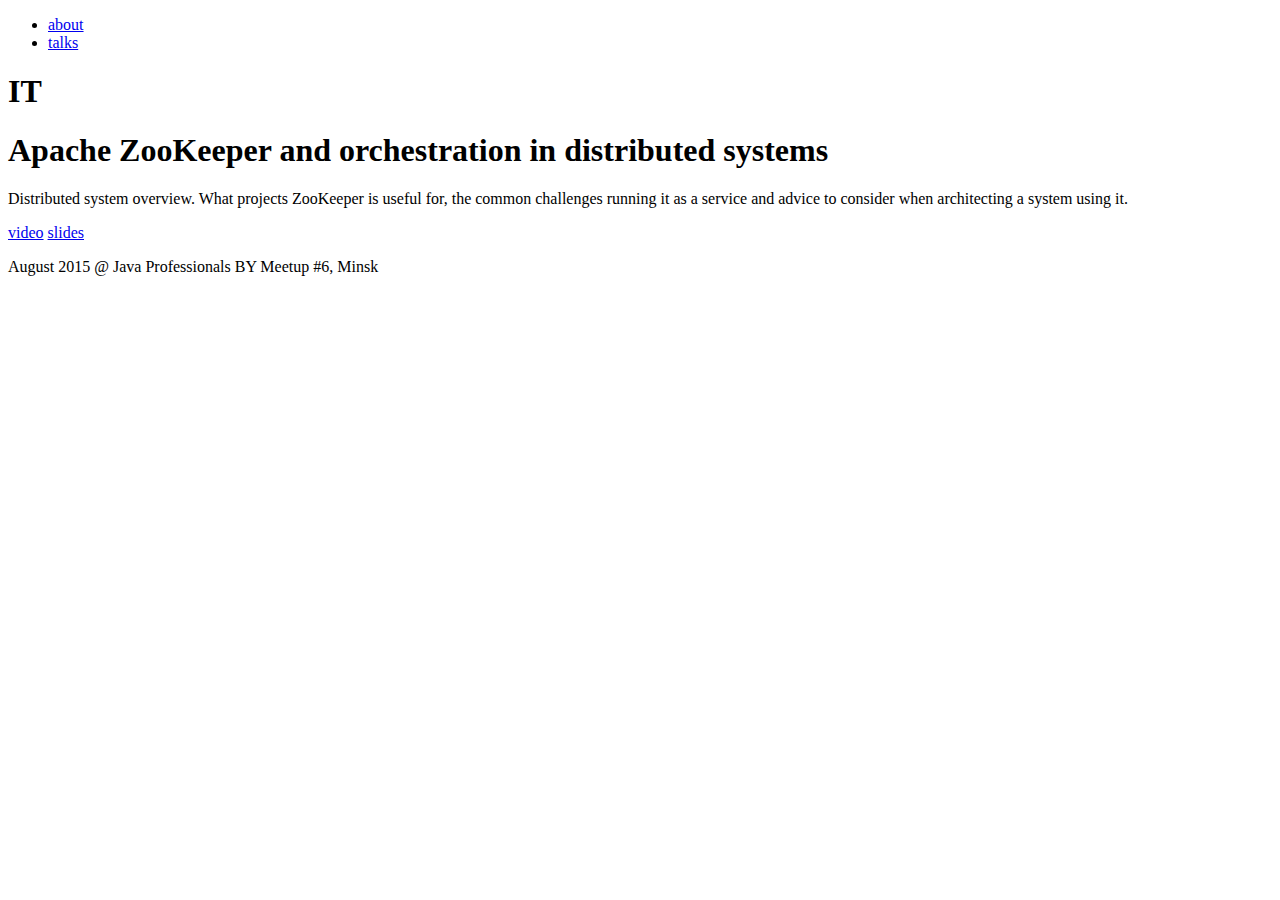
==== talks/index.html @ 01621643 "Update index.html" ====
<!doctype html>
<html lang="en" prefix="og: http://ogp.me/ns#" xmlns:og="http://opengraphprotocol.org/schema/" style="overflow-y: scroll;">
<head>
  <title>talks @ kondratovich.me</title>
  <meta http-equiv="content-type" content="text/html;charset=UTF-8"/>
  <meta name="../viewport" content="width=600" />
  <link href='../style.css' rel='stylesheet' type='text/css' />
  <link href='http://fonts.googleapis.com/css?family=Open+Sans:400italic,600italic,600,400' rel='stylesheet' type='text/css'>

  <meta name="author" content="Andrew Kondratovich" />
  
  <meta property="profile:first_name" content="Andrew" />
  <meta property="profile:last_name" content="Kondratovich" />
  <meta property="profile:gender" content="male" />

  <meta name="viewport" content="ya-title=fade,ya-dock=fade" />
</head>
<body>
  <div class="page page_wide">
    <ul class="menu">
      <li><a class="menu__item" href="/">about</a></li>
      <li><a class="menu__item menu__item_selected" href="/talks/">talks</a>
    </li></ul>

    <h1>IT</h1>

    <div class="event event-wide">
      <h1>Apache ZooKeeper and orchestration in distributed systems</h1>
      <p>Distributed system overview. What projects ZooKeeper is useful for, the common challenges running it as a service and advice to consider when architecting a system using it.</p>
      <p class="talk-links"><a href="https://www.youtube.com/watch?v=G3ZF6GJthhk">video</a> <a href="http://www.kondratovich.me/talks/august-2015-zk.pdf">slides</a></p>
      <p class=where>August 2015 <span class="at">@</span>&nbsp;Java Professionals BY Meetup #6, Minsk</p>
    </div>
  </div>
  <script>
    (function(i,s,o,g,r,a,m){i['GoogleAnalyticsObject']=r;i[r]=i[r]||function(){
    (i[r].q=i[r].q||[]).push(arguments)},i[r].l=1*new Date();a=s.createElement(o),
    m=s.getElementsByTagName(o)[0];a.async=1;a.src=g;m.parentNode.insertBefore(a,m)
    })(window,document,'script','//www.google-analytics.com/analytics.js','ga');

    ga('create', 'UA-57470083-1', 'auto');
    ga('send', 'pageview');

  </script>
</body>
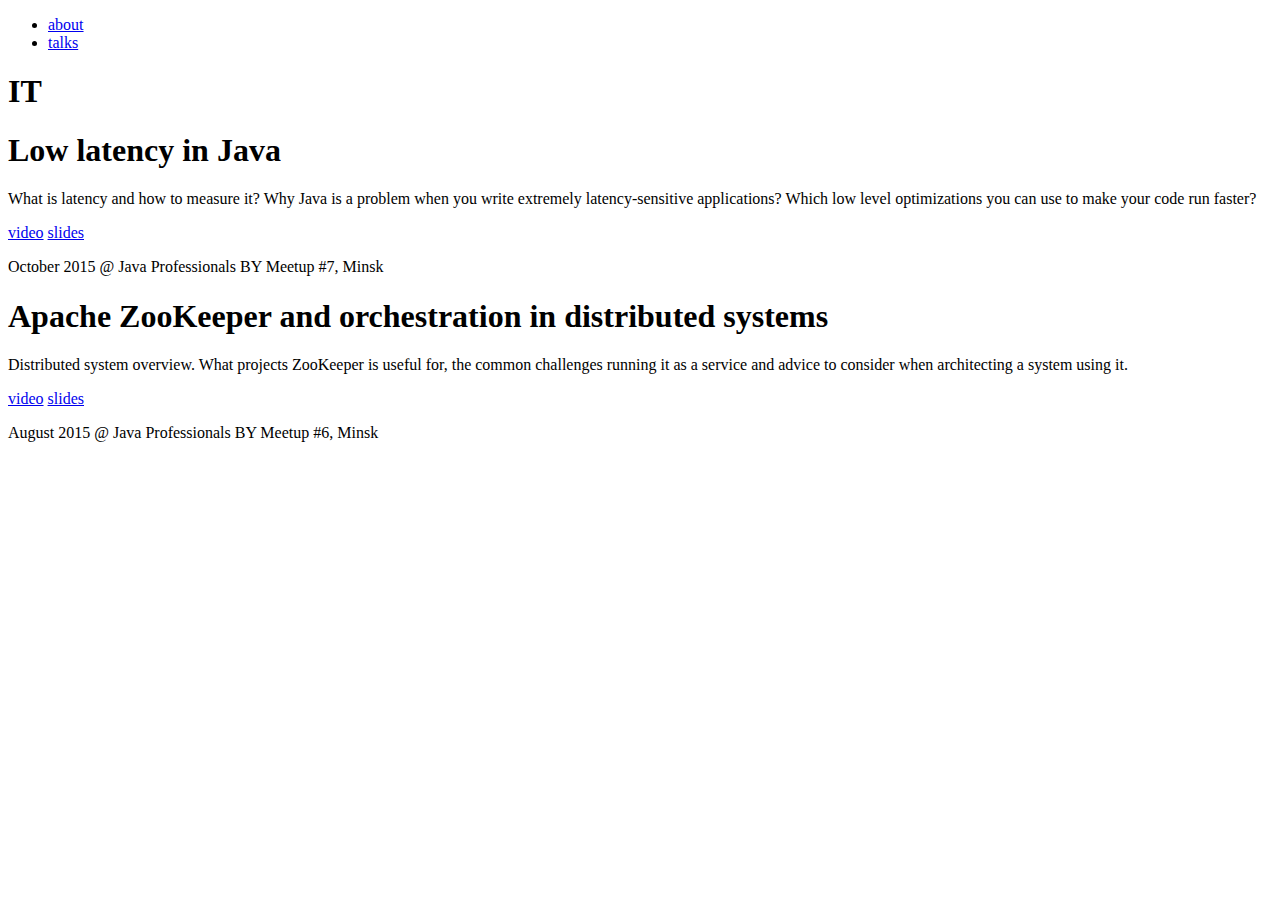
==== commit 1b433ac3: "Update index.html" ====
--- a/talks/index.html
+++ b/talks/index.html
@@ -25,6 +25,13 @@
     <h1>IT</h1>
 
     <div class="event event-wide">
+      <h1>Low latency in Java</h1>
+      <p>What is latency and how to measure it? Why Java is a problem when you write extremely latency-sensitive applications? Which low level optimizations you can use to make your code run faster?</p>
+      <p class="talk-links"><a href="https://www.youtube.com/watch?v=w84OCea4Erc">video</a> <a href="http://www.kondratovich.me/talks/october-2015-latency.pdf">slides</a></p>
+      <p class=where>October 2015 <span class="at">@</span>&nbsp;Java Professionals BY Meetup #7, Minsk</p>
+    </div>
+
+    <div class="event event-wide">
       <h1>Apache ZooKeeper and orchestration in distributed systems</h1>
       <p>Distributed system overview. What projects ZooKeeper is useful for, the common challenges running it as a service and advice to consider when architecting a system using it.</p>
       <p class="talk-links"><a href="https://www.youtube.com/watch?v=G3ZF6GJthhk">video</a> <a href="http://www.kondratovich.me/talks/august-2015-zk.pdf">slides</a></p>
@@ -39,6 +46,5 @@
 
     ga('create', 'UA-57470083-1', 'auto');
     ga('send', 'pageview');
-
   </script>
 </body>
